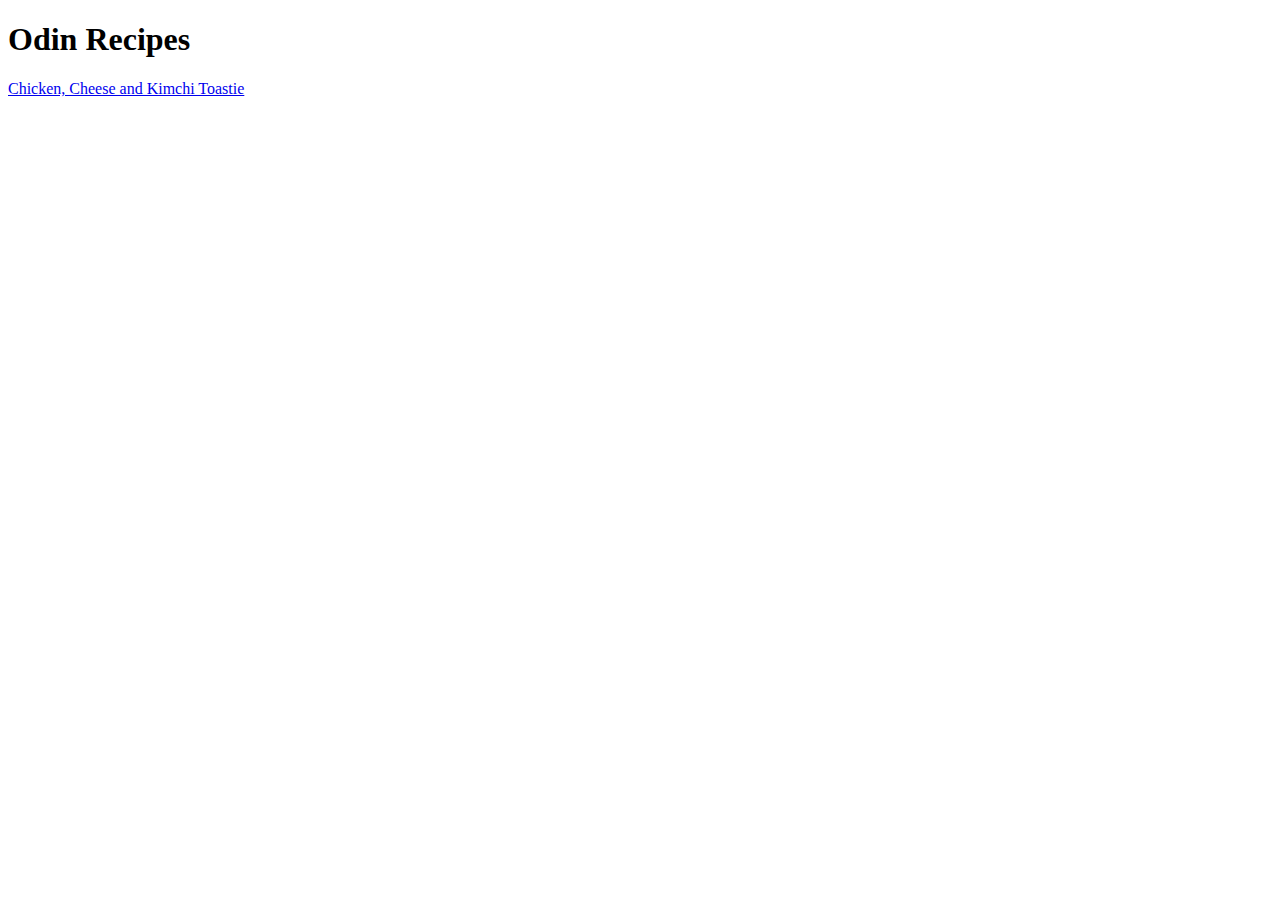
==== index.html @ 659ee4c4 "index page and first recipe page created" ====
<!DOCTYPE html>
<html lang="en">
<head>
    <meta charset="utf-8">
    <title> Odin Recipes</title>
</head>
<body>
    <h1>Odin Recipes</h1>
    <a href="recipes/kimchitoastie.html">Chicken, Cheese and Kimchi Toastie</a>
</body>
    </html>
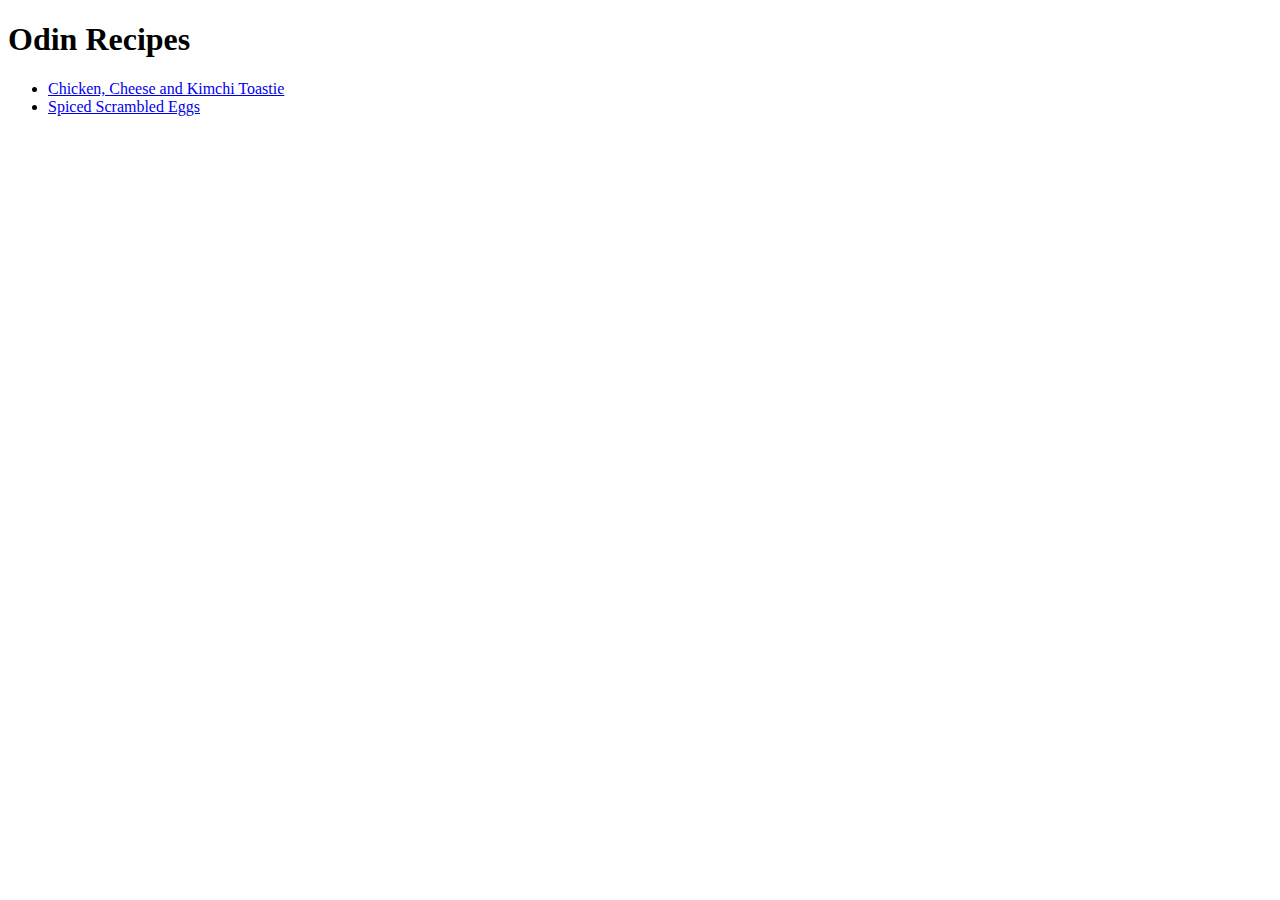
==== commit a9437132: "Added new page" ====
--- a/index.html
+++ b/index.html
@@ -6,6 +6,9 @@
 </head>
 <body>
     <h1>Odin Recipes</h1>
-    <a href="recipes/kimchitoastie.html">Chicken, Cheese and Kimchi Toastie</a>
+    <ul>
+    <li><a href="recipes/kimchitoastie.html">Chicken, Cheese and Kimchi Toastie</a></li>
+    <li><a href="recipes/spicedscramble.html">Spiced Scrambled Eggs</a></li>
+</ul>
 </body>
     </html>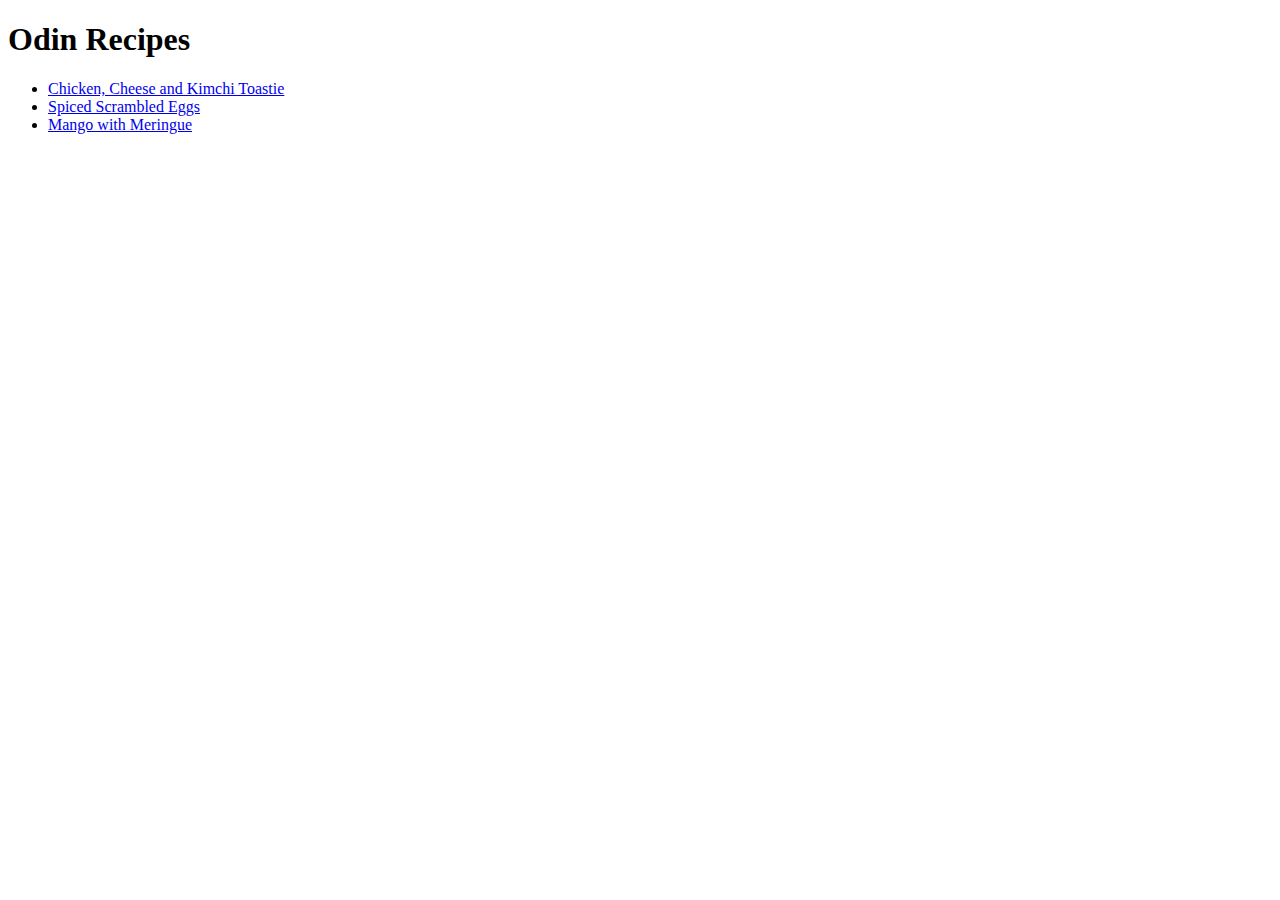
==== commit 7dc10835: "Added new file, added photographs to meringu and scramble recipes. Added list formatting to index" ====
--- a/index.html
+++ b/index.html
@@ -9,6 +9,7 @@
     <ul>
     <li><a href="recipes/kimchitoastie.html">Chicken, Cheese and Kimchi Toastie</a></li>
     <li><a href="recipes/spicedscramble.html">Spiced Scrambled Eggs</a></li>
+    <li><a href="recipes/mangomeringue.html">Mango with Meringue</a></li>
 </ul>
 </body>
     </html>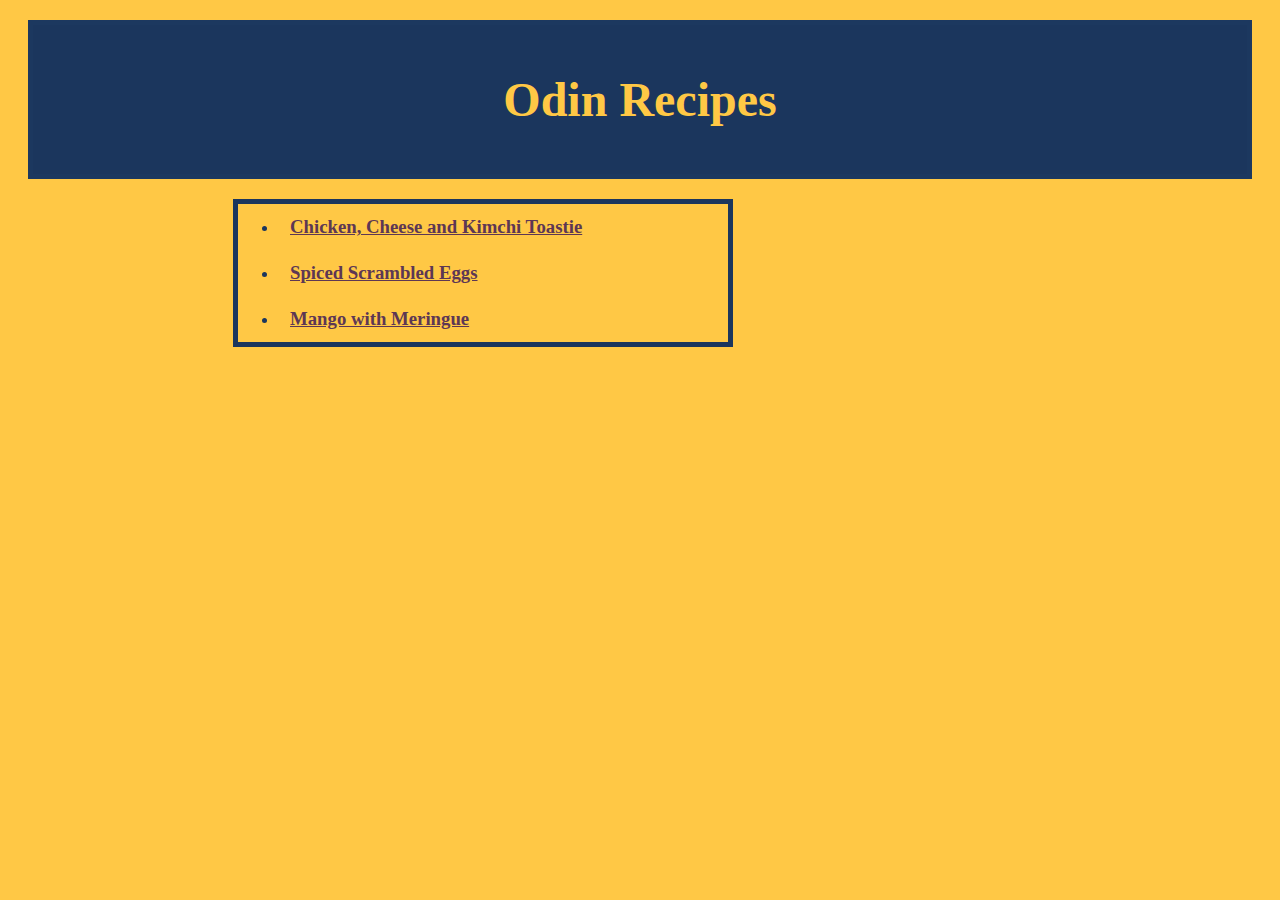
==== commit 4e08e9b0: "Added CSS file" ====
--- a/index.html
+++ b/index.html
@@ -3,13 +3,15 @@
 <head>
     <meta charset="utf-8">
     <title> Odin Recipes</title>
+    <link rel="stylesheet" href="style.css">
 </head>
 <body>
-    <h1>Odin Recipes</h1>
-    <ul>
+   <div class="heading">  <h1>Odin Recipes</h1> </div>
+    <p class="index"><ul>
     <li><a href="recipes/kimchitoastie.html">Chicken, Cheese and Kimchi Toastie</a></li>
     <li><a href="recipes/spicedscramble.html">Spiced Scrambled Eggs</a></li>
     <li><a href="recipes/mangomeringue.html">Mango with Meringue</a></li>
 </ul>
+</p>
 </body>
     </html>--- a/style.css
+++ b/style.css
@@ -0,0 +1,48 @@
+
+
+body, .heading {
+    background-color:#ffc845;
+    font-size: 18;
+    color: #1b365d;
+}
+
+.heading {
+    font-size: 24px;
+    border-color: hsl(215, 55%, 24%);
+    background-color: #1b365d;
+    color: #ffc845;
+    border-style: solid;
+    border-width: 5px;
+    padding: 15px;
+    margin: 20px;
+    text-decoration: none;
+    text-align: center;
+    display: block;
+}
+
+p, ul, .index{
+    background-color: #ffc845;
+    display: block;
+    width: 450px;
+    margin-left: 225px;
+}
+
+ul {
+    border-color: #1b365d;
+    border-style: solid;
+    border-width: 5px;
+    
+}
+
+li {
+    padding: 12px
+}
+
+a {
+    color: #5d3754;
+    text-decoration: underline;
+    font-weight: bolder;
+    font-family: Georgia, Times, 'Times New Roman', serif;
+    font-kerning: normal;
+    font-size: 18.75px;
+}